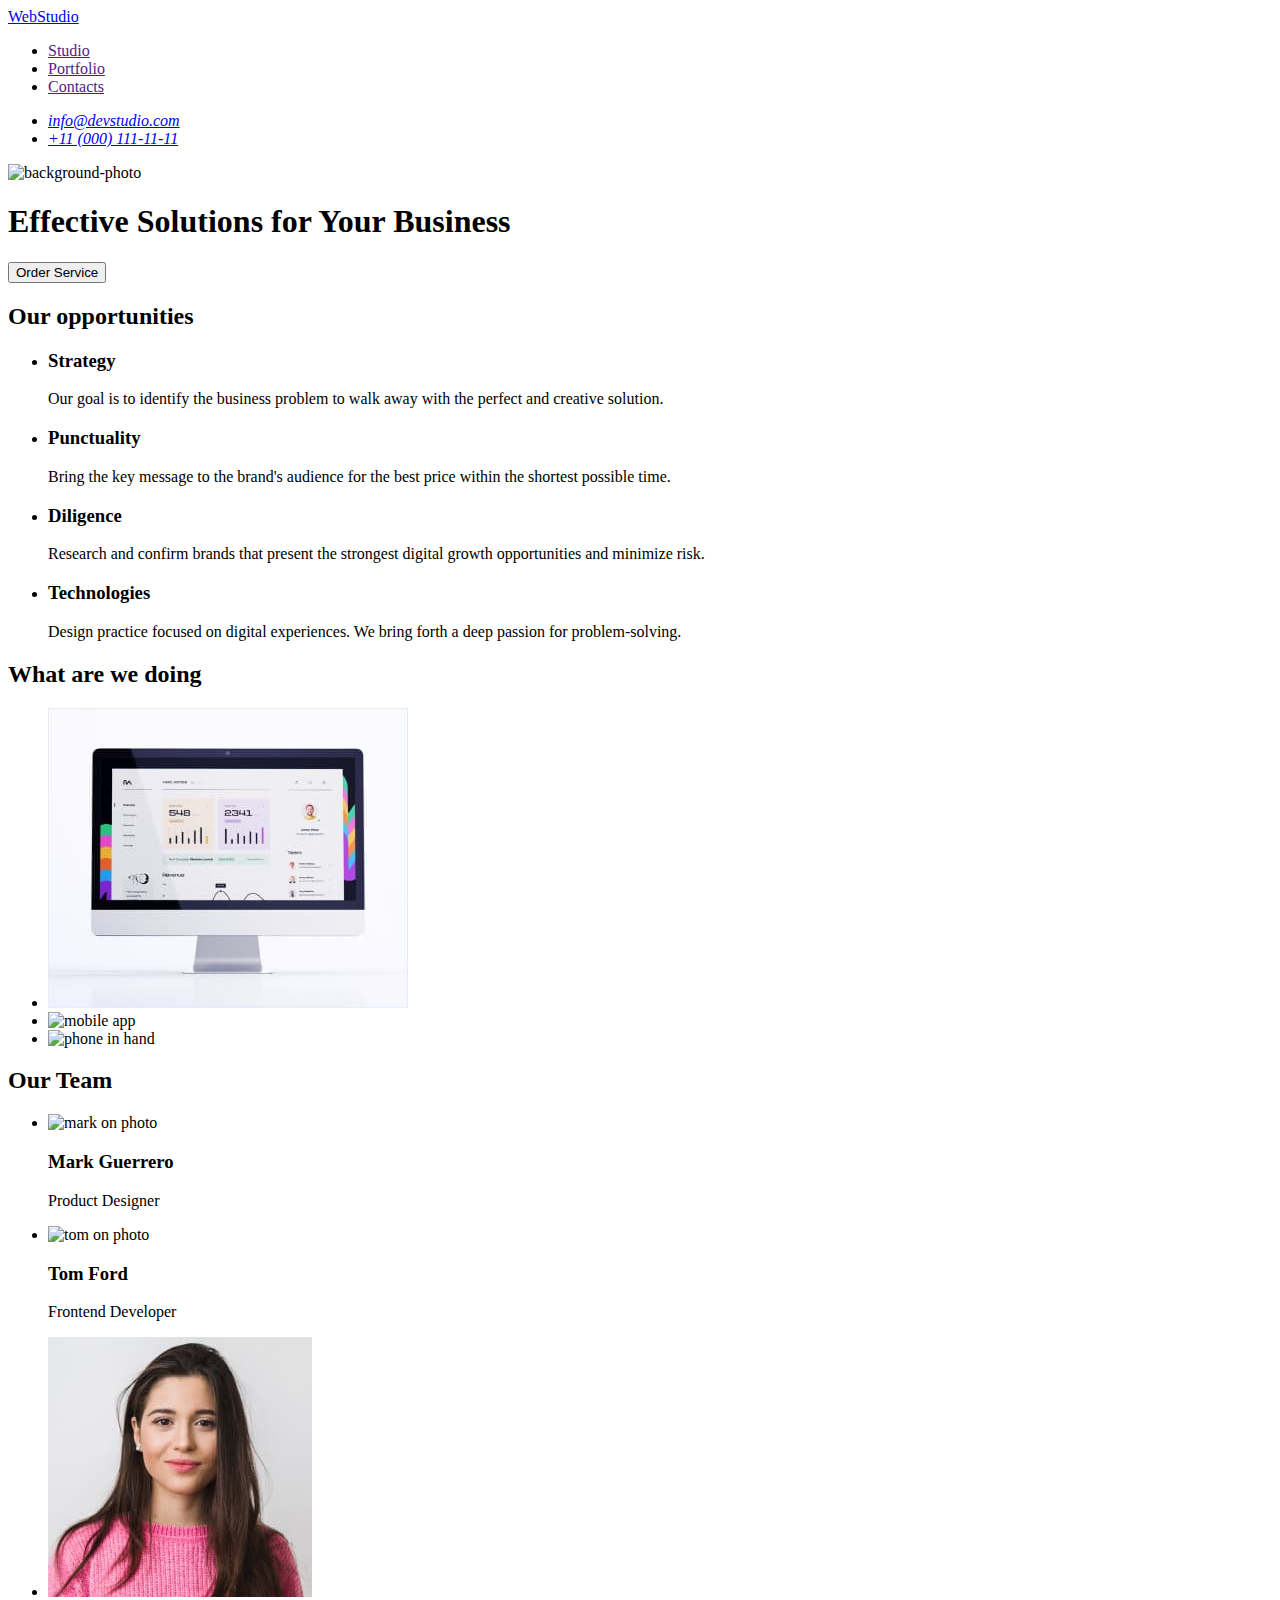
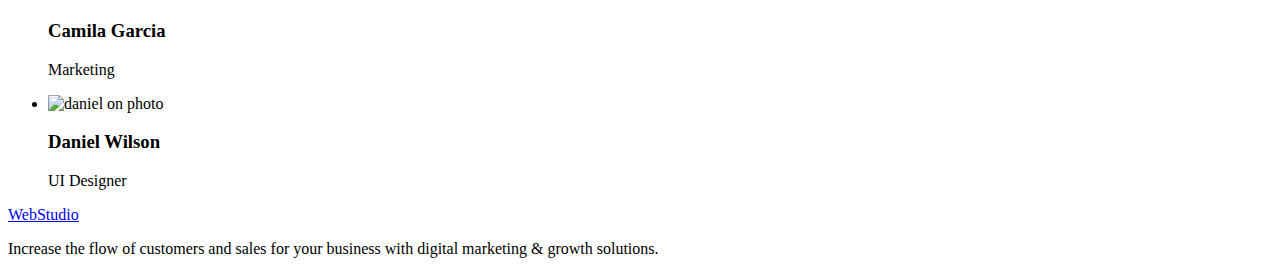
==== index.html @ d05f3d6b "change" ====
<!DOCTYPE html>
<html lang="en">
<head>
    <meta charset="UTF-8">
    <meta http-equiv="X-UA-Compatible" content="IE=edge">
    <meta name="viewport" content="width=device-width, initial-scale=1.0">
    <link rel="preconnect" href="https://fonts.googleapis.com">
    <link rel="preconnect" href="https://fonts.gstatic.com" crossorigin>
    <link href="https://fonts.googleapis.com/css2?family=Raleway:wght@800&family=Roboto:wght@400;500;700;900&display=swap" rel="stylesheet">    
    <link rel="stylesheet" href="./style.css">
    <title>Document</title>
</head>
<body>
    <!--Header-->
<header class="header">
<nav class="page-nav">
<a class="logo" href="./index.html"><span>Web</span>Studio</a>
<ul class="page-list">
    <li class="page-item"> <a class="haeder-link" href="">Studio</a> </li>
    <li class="page-item"> <a class="haeder-link"  href="">Portfolio</a> </li>
    <li class="page-item"> <a class="haeder-link" href="">Contacts</a> </li>
</ul>
</nav>
<address>
    <ul class="contact-list"> 
    <li class="contacts-item">
        <a class="contact-linl" href="mailto:info@devstudio.com">info@devstudio.com
        </a>
    </li>
    <li class="contacts-link">
        <a class="link-tel" href="tel:+110001111111">+11 (000) 111-11-11</a>
    </li>
    </ul>
</address>
   
</header>
<!--Main-->
<main>
    <!--Section 1-->
<section class="hero"> 
    <img  src="./images/background-photo.jpg" alt="background-photo" width="400">
    <h1>Effective Solutions for Your Business
    </h1>
    <button class="button" type="button">Order Service</button>
</section>
<!--Section 2-->
<section> 
<h2> Our opportunities</h2>
<ul>
<li> 
<h3>Strategy</h3> <p>Our goal is to identify the business problem to walk away with the perfect and creative solution.</p> 
</li>
<li> 
<h3>Punctuality</h3> <p>Bring the key message to the brand's audience for the best price within the shortest possible time.
</p>
</li>
<li>
    <h3>Diligence</h3> <p>Research and confirm brands that present the strongest digital growth opportunities and minimize risk.
    </p>
</li>
<li> 
    <h3>Technologies</h3> <p>Design practice focused on digital experiences. We bring forth a deep passion for problem-solving.
    </p>
</li>
 </ul>
</section>
<!--Section 3-->
<section>
<h2>What are we doing</h2>
<ul>
    <li><img src="./images/photo-1.jpg" alt="pc" width="360"></li>
    <li><img src="./images/photo-2.jpg" alt="mobile app" width="360"></li>
    <li><img src="./images/photo-3.jpg" alt="phone in hand" width="360"></li>
</ul>
</section>
<!--Section 4-->
<section>
    <h2>Our Team</h2>
    <ul>
    <li>
        <img src="./images/mark-photo.jpg" alt="mark on photo" width="264">
        <h3>Mark Guerrero</h3> <p>Product Designer</p>
    </li>
    <li> <img src="./images/tom-photo.jpg" alt="tom on photo" width="264">
        <h3>Tom Ford</h3> <p>Frontend Developer</p>
    </li>
    <li> <img src="./images/camila-photo.jpg" alt="camila on photo" width="264">
        <h3>Camila Garcia</h3> <p>Marketing</p>
    </li>
    <li> <img src="./images/danial-photo.jpg" alt="daniel on photo" width="264">
        <h3>Daniel Wilson</h3> <p>UI Designer</p>
    </li>
    </ul>
</section>
</main>
<!--Footer-->
<footer>
<a class="logo" href="./index.html"><span>Web</span>Studio</a>
<p>
 Increase the flow of customers and sales for your business with digital marketing & growth solutions.
</p>
</footer>
</body>
</html>
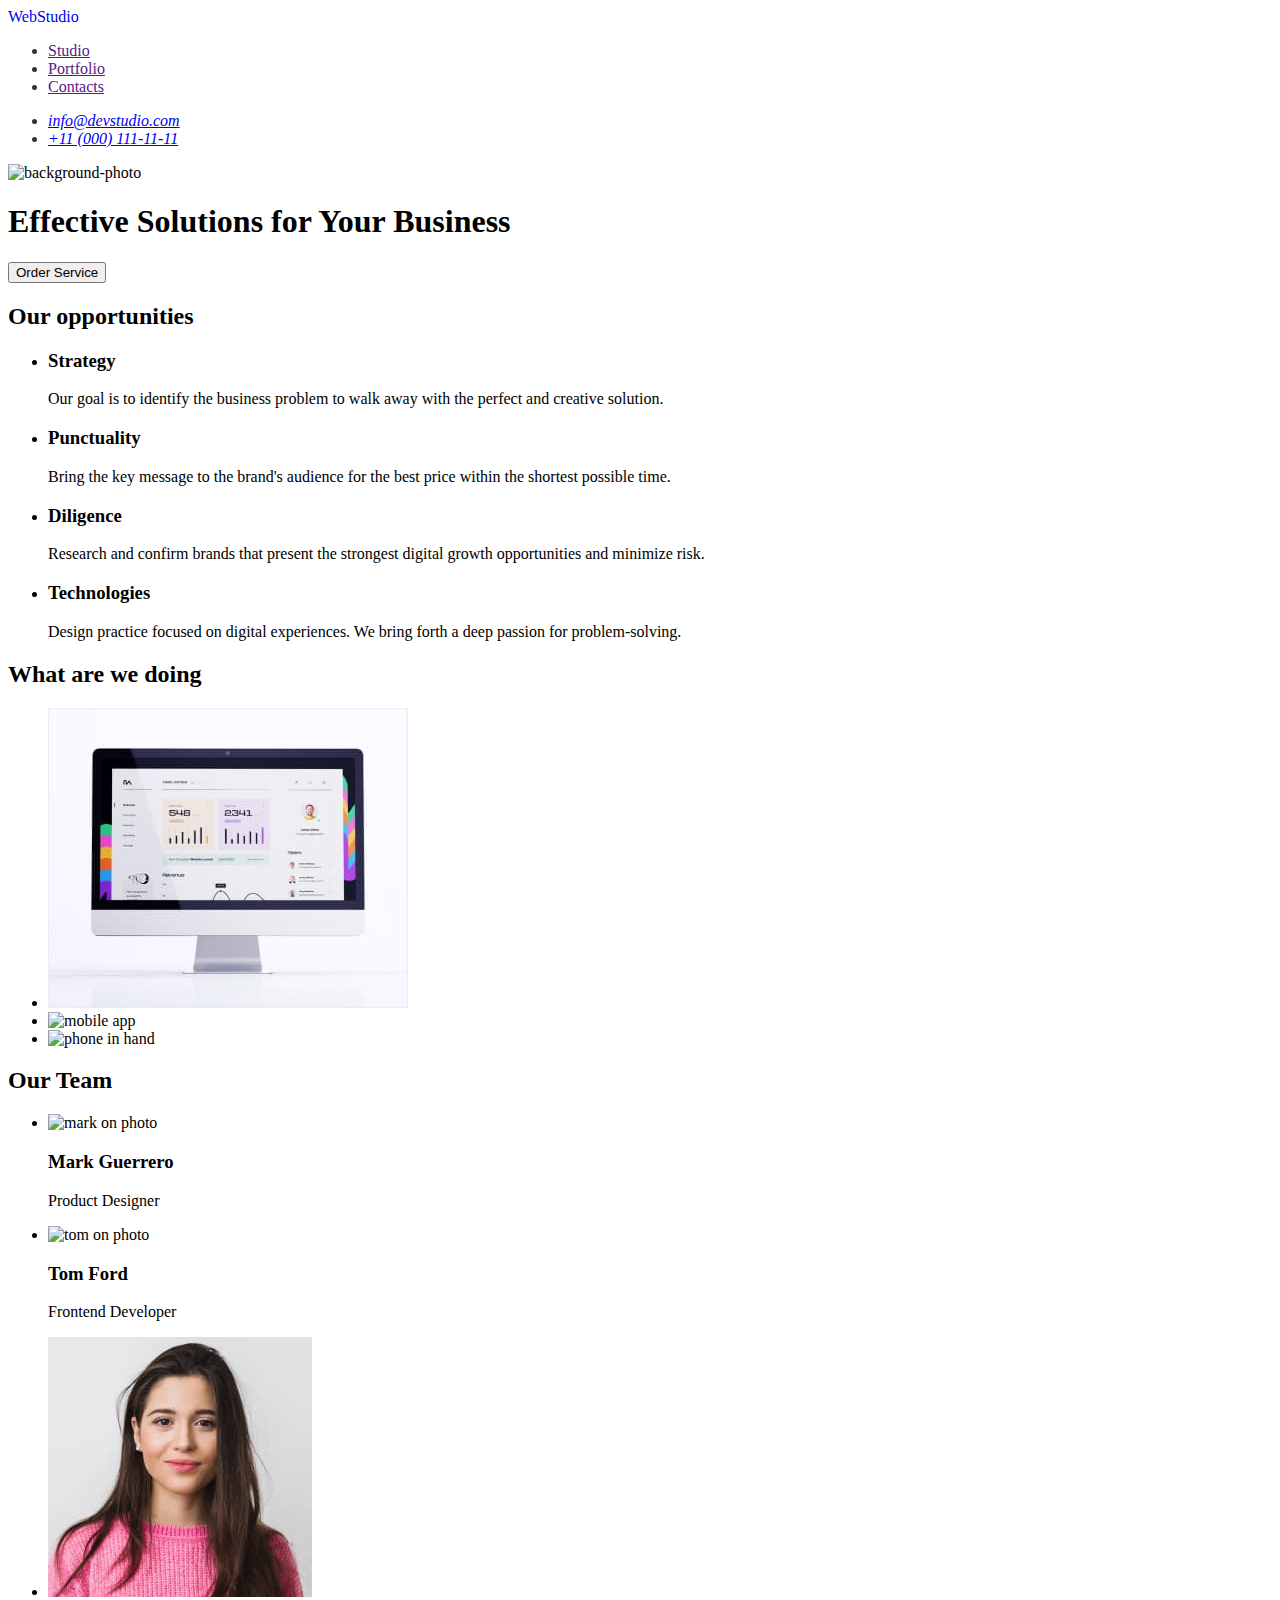
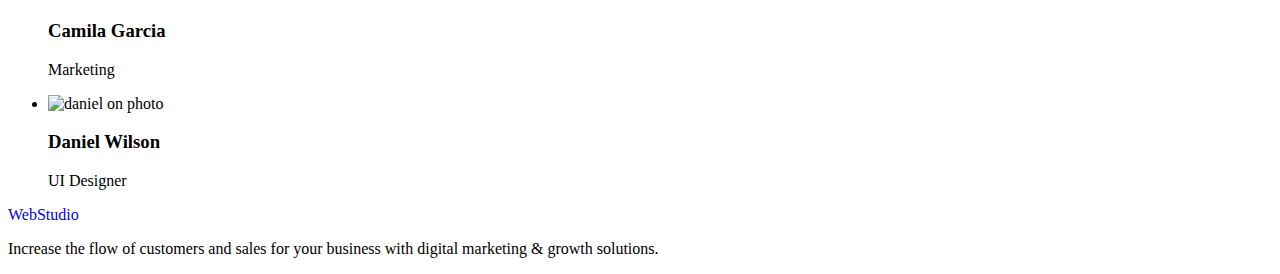
==== commit 7319484d: "change" ====
--- a/index.html
+++ b/index.html
@@ -7,7 +7,7 @@
     <link rel="preconnect" href="https://fonts.googleapis.com">
     <link rel="preconnect" href="https://fonts.gstatic.com" crossorigin>
     <link href="https://fonts.googleapis.com/css2?family=Raleway:wght@800&family=Roboto:wght@400;500;700;900&display=swap" rel="stylesheet">    
-    <link rel="stylesheet" href="./style.css">
+    <link rel="stylesheet" href="./css/style.css">
     <title>Document</title>
 </head>
 <body>
@@ -95,7 +95,7 @@
 </main>
 <!--Footer-->
 <footer>
-<a class="logo" href="./index.html"><span>Web</span>Studio</a>
+    <a class="logo" href="./index.html"><span>Web</span>Studio</a>
 <p>
  Increase the flow of customers and sales for your business with digital marketing & growth solutions.
 </p>
--- a/css/style.css
+++ b/css/style.css
@@ -0,0 +1,15 @@
+body {
+ background-color: #FFFFFF;
+}
+
+.header {
+    color: #2E2F42;
+    text-decoration: none;
+}
+.logo {
+    text-decoration: none;
+}
+
+.page-item {
+    text-decoration: none;
+}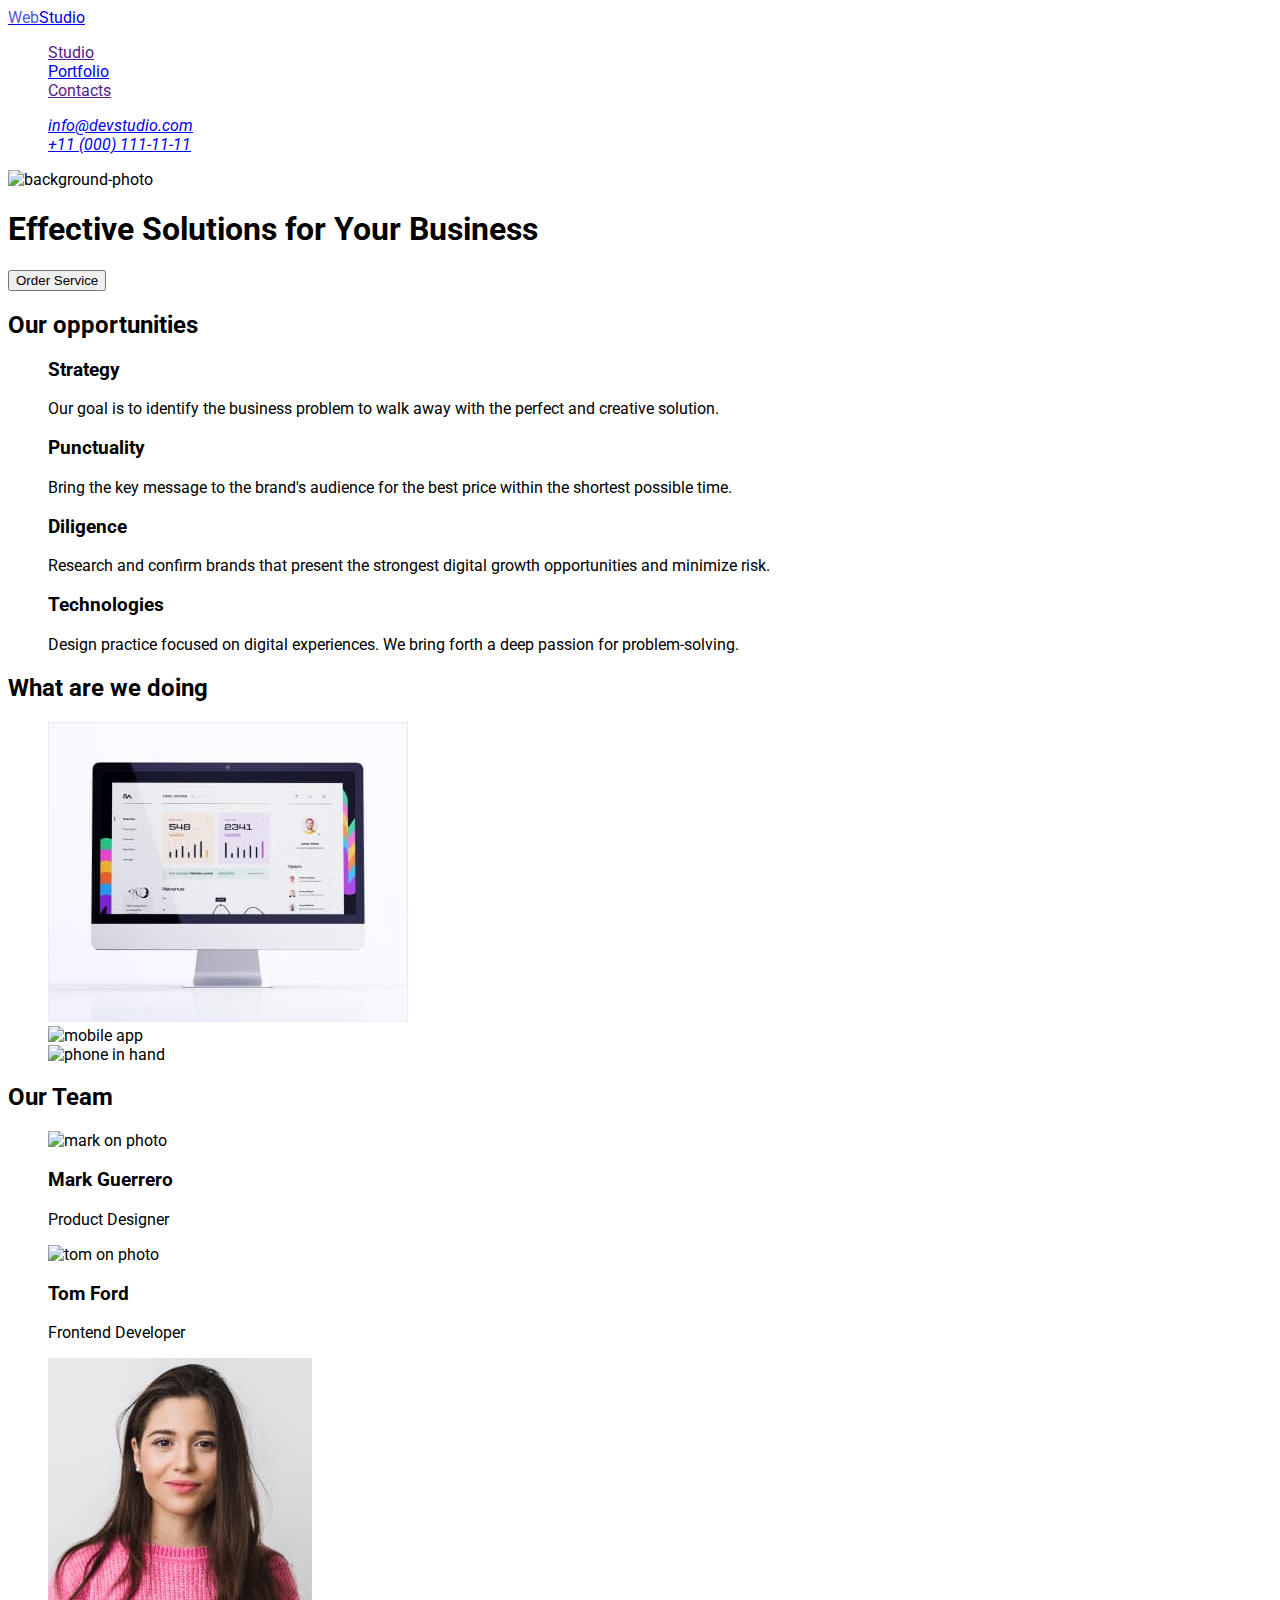
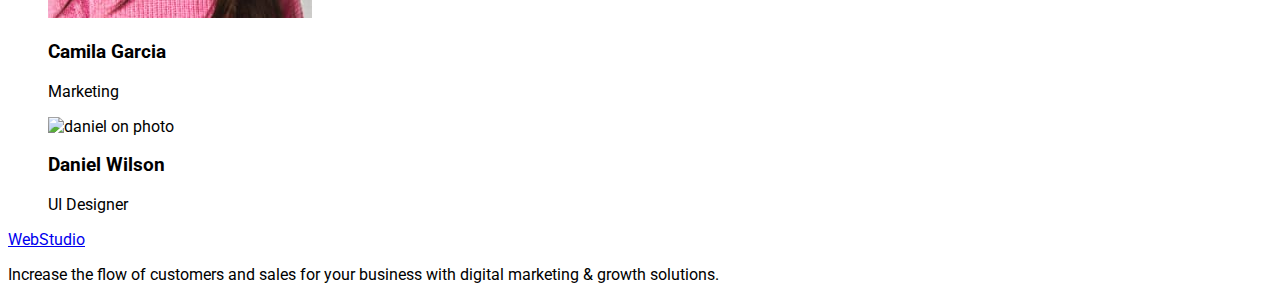
==== commit 0b339a1c: "my change" ====
--- a/index.html
+++ b/index.html
@@ -6,29 +6,29 @@
     <meta name="viewport" content="width=device-width, initial-scale=1.0">
     <link rel="preconnect" href="https://fonts.googleapis.com">
     <link rel="preconnect" href="https://fonts.gstatic.com" crossorigin>
-    <link href="https://fonts.googleapis.com/css2?family=Raleway:wght@800&family=Roboto:wght@400;500;700;900&display=swap" rel="stylesheet">    
+    <link href="https://fonts.googleapis.com/css2?family=Raleway:wght@800&family=Roboto:wght@400;500;700;900&display=swap" rel="stylesheet">  
     <link rel="stylesheet" href="./css/style.css">
     <title>Document</title>
 </head>
 <body>
     <!--Header-->
 <header class="header">
-<nav class="page-nav">
-<a class="logo" href="./index.html"><span>Web</span>Studio</a>
-<ul class="page-list">
-    <li class="page-item"> <a class="haeder-link" href="">Studio</a> </li>
-    <li class="page-item"> <a class="haeder-link"  href="">Portfolio</a> </li>
-    <li class="page-item"> <a class="haeder-link" href="">Contacts</a> </li>
+<nav class="header-nav">
+<a class="logo" href="./index.html"><span class="site-logo">Web</span>Studio</a>
+<ul class="header-list">
+    <li class="site-nav"> <a class="link-nav" href="">Studio</a> </li>
+    <li class="site-nav"> <a class="link-nav"  href="./portfolio.html">Portfolio</a> </li>
+    <li class="site-nav"> <a class="link-nav" href="">Contacts</a> </li>
 </ul>
 </nav>
-<address>
-    <ul class="contact-list"> 
-    <li class="contacts-item">
-        <a class="contact-linl" href="mailto:info@devstudio.com">info@devstudio.com
+<address class="adress-link">
+    <ul class="adress-list"> 
+    <li class="adress-item">
+        <a class="mail-link" href="mailto:info@devstudio.com">info@devstudio.com
         </a>
     </li>
-    <li class="contacts-link">
-        <a class="link-tel" href="tel:+110001111111">+11 (000) 111-11-11</a>
+    <li class="adress-item">
+        <a class="tel-link" href="tel:+110001111111">+11 (000) 111-11-11</a>
     </li>
     </ul>
 </address>
@@ -95,7 +95,7 @@
 </main>
 <!--Footer-->
 <footer>
-    <a class="logo" href="./index.html"><span>Web</span>Studio</a>
+    <a class="" href="./index.html"><span>Web</span>Studio</a>
 <p>
  Increase the flow of customers and sales for your business with digital marketing & growth solutions.
 </p>
--- a/css/style.css
+++ b/css/style.css
@@ -1,15 +1,45 @@
-body {
- background-color: #FFFFFF;
+:root {
+  --primary-font: 'Roboto', sans-serif;
+  --secondary-font: 'Raleway', sans-serif;
+  
+
+  
 }
 
-.header {
-    color: #2E2F42;
-    text-decoration: none;
+body {
+    background-color: #FFFFFF;
+    font-family: 'Roboto', sans-serif;
 }
+ul {
+    list-style: none;
+}
+--------------/*Logo*/-----------------
+
 .logo {
-    text-decoration: none;
+    font-family: var(--secondary-font);
+    font-style: normal;
+   font-weight: 800;
+   font-size: 18px;
+   line-height: 1.33;
+   color:  #2E2F42;
+
+}
+.site-logo {
+    color: #4D5AE5;;
 }
 
-.page-item {
-    text-decoration: none;
-}+--------------/*Link nav*/--------------
+.link-nav {
+font-family: 'Roboto';
+font-style: normal;
+font-weight: 500;
+font-size: 16px;
+color: #2E2F42;
+}
+
+
+--------------/*Hero*/--------------
+
+--------------/*Main*/--------------
+
+--------------/*Footer*/--------------
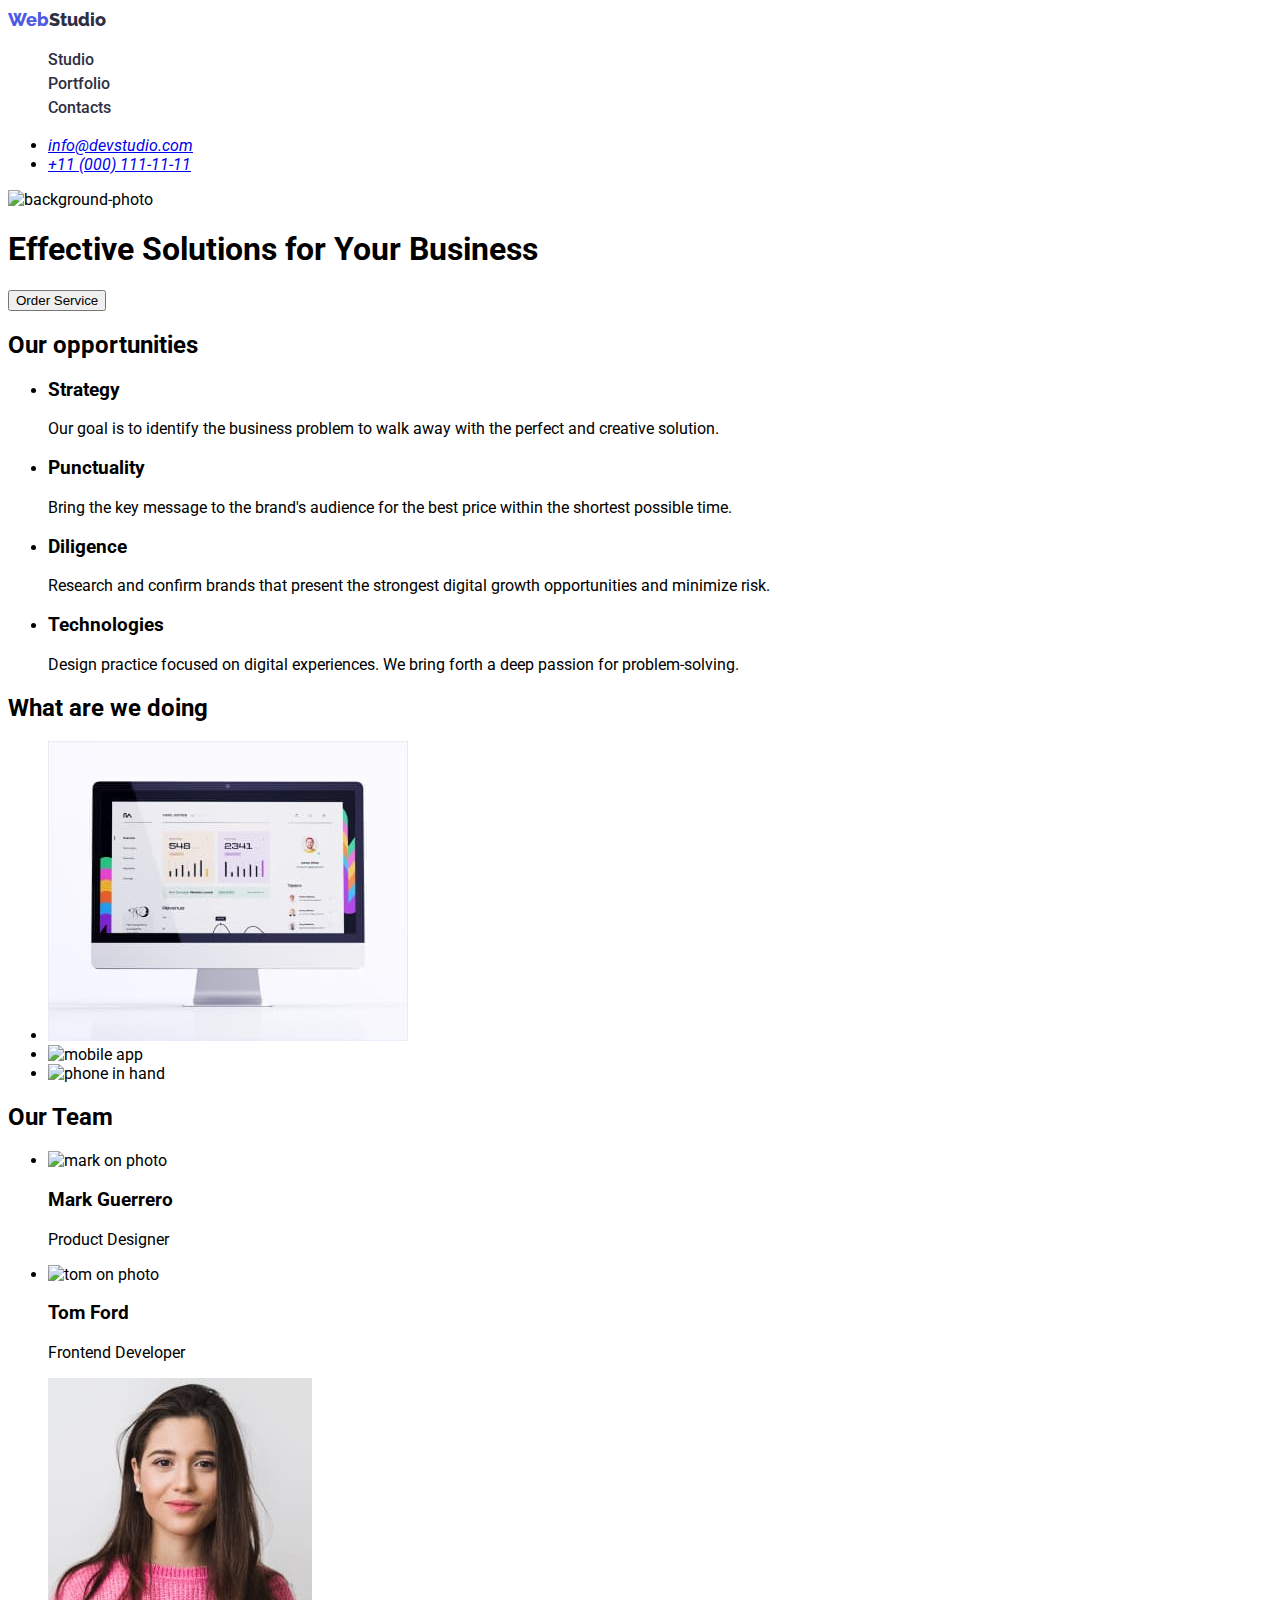
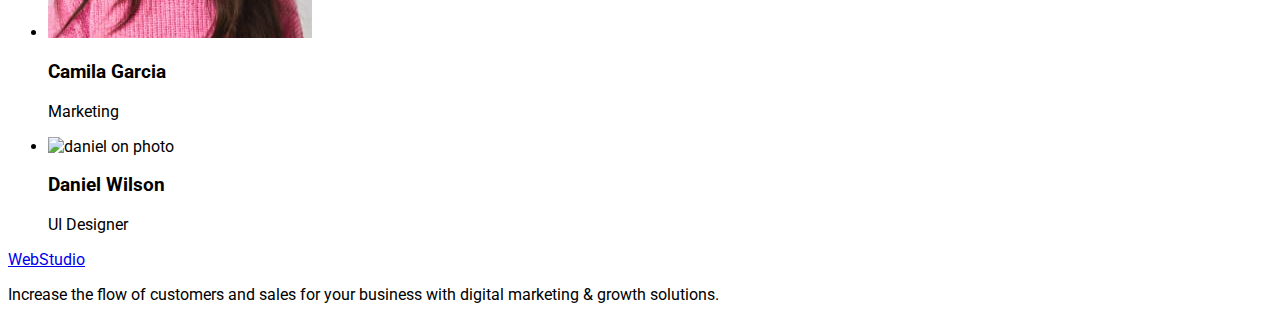
==== commit 512bad31: "change" ====
--- a/index.html
+++ b/index.html
@@ -15,10 +15,10 @@
 <header class="header">
 <nav class="header-nav">
 <a class="logo" href="./index.html"><span class="site-logo">Web</span>Studio</a>
-<ul class="header-list">
-    <li class="site-nav"> <a class="link-nav" href="">Studio</a> </li>
-    <li class="site-nav"> <a class="link-nav"  href="./portfolio.html">Portfolio</a> </li>
-    <li class="site-nav"> <a class="link-nav" href="">Contacts</a> </li>
+<ul class="header-list list">
+    <li class="nav-site"> <a class="nav-link" href="">Studio</a> </li>
+    <li class="nav-site"> <a class="nav-link"  href="./portfolio.html">Portfolio</a> </li>
+    <li class="nav-site"> <a class="nav-link" href="">Contacts</a> </li>
 </ul>
 </nav>
 <address class="adress-link">
--- a/css/style.css
+++ b/css/style.css
@@ -2,44 +2,46 @@
   --primary-font: 'Roboto', sans-serif;
   --secondary-font: 'Raleway', sans-serif;
   
+}
 
-  
+.list {
+    list-style: none;
 }
+
 
 body {
     background-color: #FFFFFF;
     font-family: 'Roboto', sans-serif;
 }
-ul {
-    list-style: none;
-}
---------------/*Logo*/-----------------
 
+
+
+/*HEADER*/
 .logo {
     font-family: var(--secondary-font);
+    color: #2E2F42;
     font-style: normal;
-   font-weight: 800;
-   font-size: 18px;
-   line-height: 1.33;
-   color:  #2E2F42;
+    font-weight: 800;
+    font-size: 18px;
+    line-height: 1.33;
+    text-decoration:none;
+}
+.site-logo {
+    color: #4D5AE5;
+    
+}
+
+.nav-link {
+font-weight: 500;
+font-size: 16px;
+line-height: 1.5;
+color: #2E2F42;
+text-decoration: none;
 
 }
-.site-logo {
-    color: #4D5AE5;;
+
+.nav-link:hover
+.nav-link:focus {
+    color: #404BBF;
 }
 
---------------/*Link nav*/--------------
-.link-nav {
-font-family: 'Roboto';
-font-style: normal;
-font-weight: 500;
-font-size: 16px;
-color: #2E2F42;
-}
-
-
---------------/*Hero*/--------------
-
---------------/*Main*/--------------
-
---------------/*Footer*/--------------
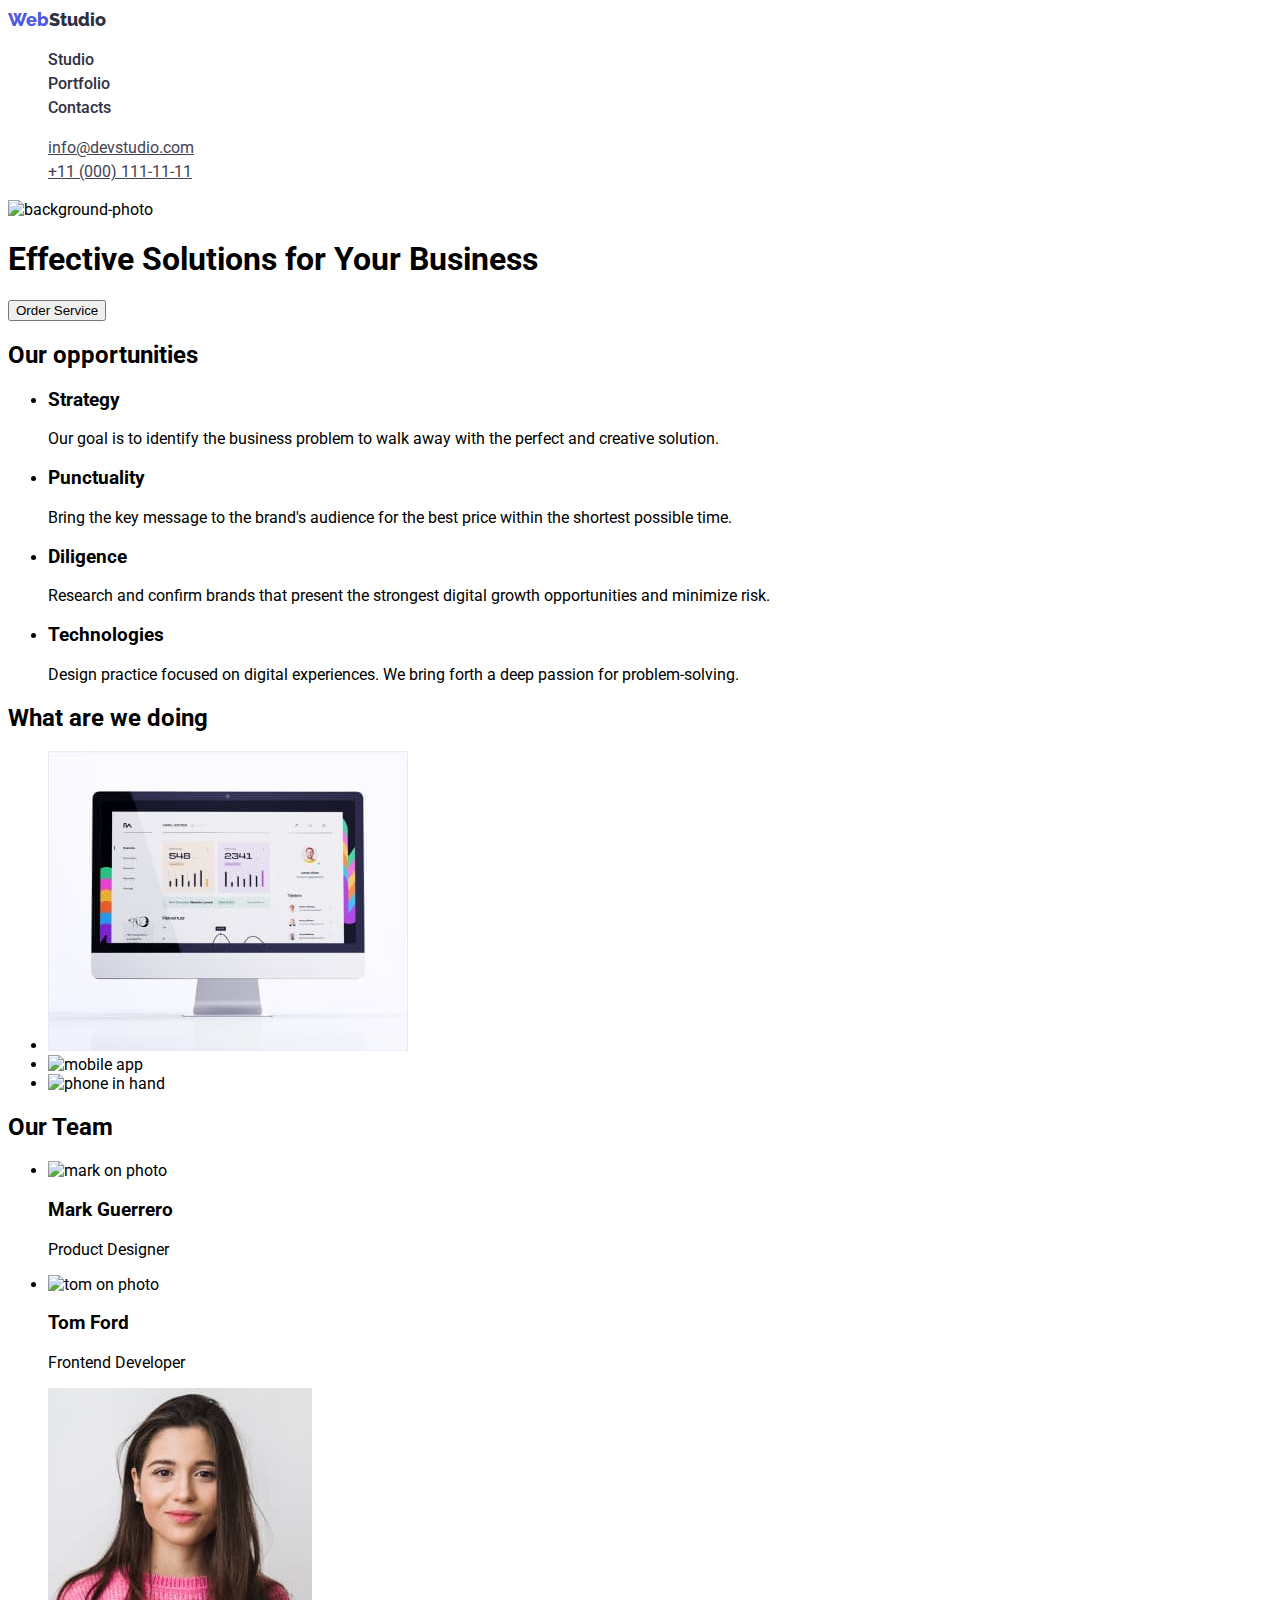
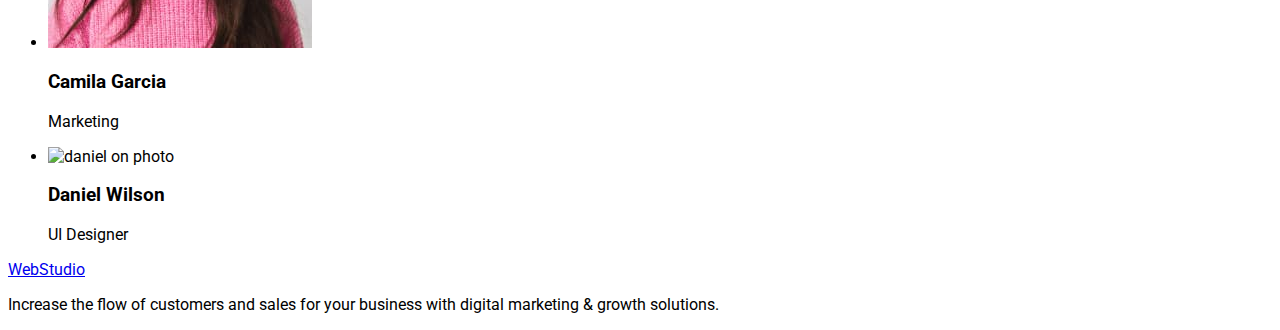
==== commit 8f062c5b: "change" ====
--- a/index.html
+++ b/index.html
@@ -22,7 +22,7 @@
 </ul>
 </nav>
 <address class="adress-link">
-    <ul class="adress-list"> 
+    <ul class="adress-list list"> 
     <li class="adress-item">
         <a class="mail-link" href="mailto:info@devstudio.com">info@devstudio.com
         </a>
--- a/css/style.css
+++ b/css/style.css
@@ -42,6 +42,29 @@
 
 .nav-link:hover
 .nav-link:focus {
-    color: #404BBF;
+ color: tomato;
 }
 
+.mail-link {
+font-family: 'Roboto';
+font-style: normal;
+font-weight: 400;
+font-size: 16px;
+line-height: 1.5;
+color: #434455;
+}
+.tel-link {
+    font-family: 'Roboto';
+    font-style: normal;
+    font-weight: 400;
+    font-size: 16px;
+    line-height: 1.5;
+    color: #434455;
+}
+
+.mail-link:hover,
+.mail-link:focus,
+.tel-link:hover,
+.tel-link:focus, {
+    color: #404BBF;
+}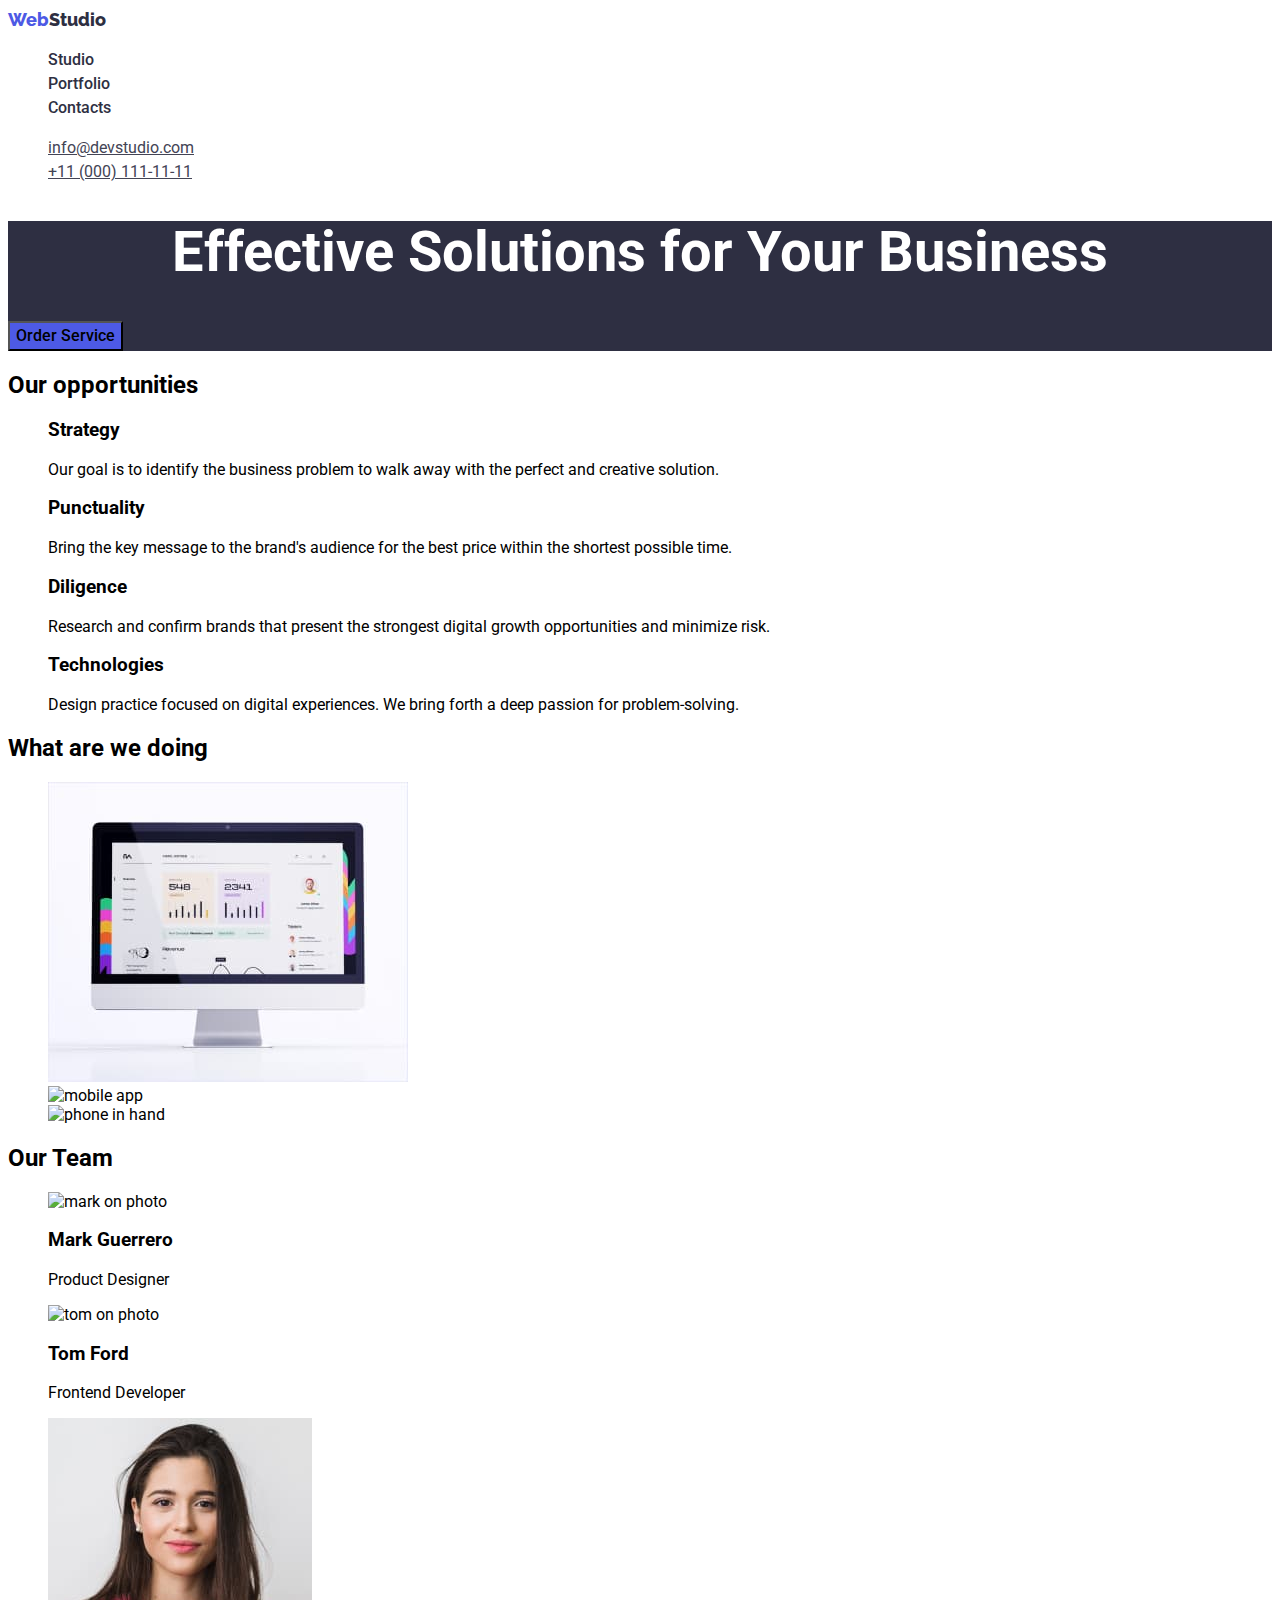
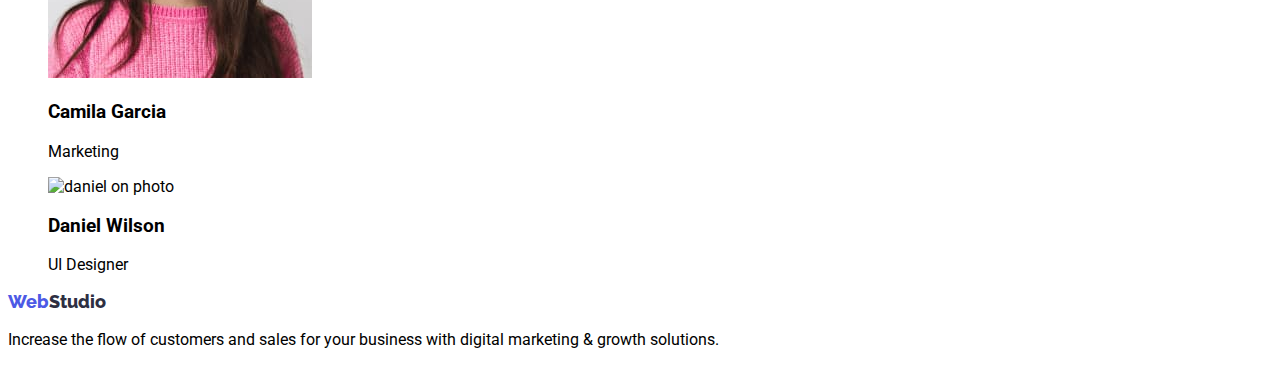
==== commit bbcb35e0: "change" ====
--- a/index.html
+++ b/index.html
@@ -38,15 +38,14 @@
 <main>
     <!--Section 1-->
 <section class="hero"> 
-    <img  src="./images/background-photo.jpg" alt="background-photo" width="400">
-    <h1>Effective Solutions for Your Business
+     <h1 class="hero-text">Effective Solutions for Your Business
     </h1>
-    <button class="button" type="button">Order Service</button>
+    <button class="button-hero" type="button">Order Service</button>
 </section>
 <!--Section 2-->
 <section> 
-<h2> Our opportunities</h2>
-<ul>
+<h2 class=""> Our opportunities</h2>
+<ul class="main-list list">
 <li> 
 <h3>Strategy</h3> <p>Our goal is to identify the business problem to walk away with the perfect and creative solution.</p> 
 </li>
@@ -67,7 +66,7 @@
 <!--Section 3-->
 <section>
 <h2>What are we doing</h2>
-<ul>
+<ul class="main-list list">
     <li><img src="./images/photo-1.jpg" alt="pc" width="360"></li>
     <li><img src="./images/photo-2.jpg" alt="mobile app" width="360"></li>
     <li><img src="./images/photo-3.jpg" alt="phone in hand" width="360"></li>
@@ -76,7 +75,7 @@
 <!--Section 4-->
 <section>
     <h2>Our Team</h2>
-    <ul>
+    <ul class="main-list list">
     <li>
         <img src="./images/mark-photo.jpg" alt="mark on photo" width="264">
         <h3>Mark Guerrero</h3> <p>Product Designer</p>
@@ -95,7 +94,7 @@
 </main>
 <!--Footer-->
 <footer>
-    <a class="" href="./index.html"><span>Web</span>Studio</a>
+    <a class="logo" href="./index.html"><span class="site-logo">Web</span>Studio</a>
 <p>
  Increase the flow of customers and sales for your business with digital marketing & growth solutions.
 </p>
--- a/css/style.css
+++ b/css/style.css
@@ -1,7 +1,6 @@
 :root {
-  --primary-font: 'Roboto', sans-serif;
-  --secondary-font: 'Raleway', sans-serif;
-  
+  --primary-font: 'Raleway', sans-serif;
+  --text-hover-focus-color: #404BBF;
 }
 
 .list {
@@ -14,11 +13,11 @@
     font-family: 'Roboto', sans-serif;
 }
 
+/*--------Logo--------*/
 
 
-/*HEADER*/
 .logo {
-    font-family: var(--secondary-font);
+    font-family: var(--primary-font);
     color: #2E2F42;
     font-style: normal;
     font-weight: 800;
@@ -31,6 +30,8 @@
     
 }
 
+/*--------NAV--------*/
+
 .nav-link {
 font-weight: 500;
 font-size: 16px;
@@ -40,10 +41,19 @@
 
 }
 
-.nav-link:hover
-.nav-link:focus {
- color: tomato;
+/*-----HOVER-FOCUS------*/
+
+.nav-link:hover,
+.nav-link:focus,
+.mail-link:hover,
+.mail-link:focus,
+.tel-link:hover,
+.tel-link:focus,
+.button-hero:hover,
+.button-hero:focus {
+ color: var(--text-hover-focus-color);
 }
+/*---------Contact--------*/
 
 .mail-link {
 font-family: 'Roboto';
@@ -54,7 +64,6 @@
 color: #434455;
 }
 .tel-link {
-    font-family: 'Roboto';
     font-style: normal;
     font-weight: 400;
     font-size: 16px;
@@ -62,9 +71,32 @@
     color: #434455;
 }
 
-.mail-link:hover,
-.mail-link:focus,
-.tel-link:hover,
-.tel-link:focus, {
-    color: #404BBF;
-}+/*-----Hero-----*/
+
+.hero {
+ background-color: #2E2F42;
+}
+
+.hero-text {
+
+font-style: normal;
+font-weight: 700;
+font-size: 56px;
+line-height:1.11;
+color: #FFFFFF;
+text-align: center;
+}
+
+.button-hero {
+font-family: 'Roboto';
+background-color: #4D5AE5;
+font-style: normal;
+font-weight: 500;
+font-size: 16px;
+line-height: 1.5;
+cursor: pointer;
+}
+
+ 
+
+
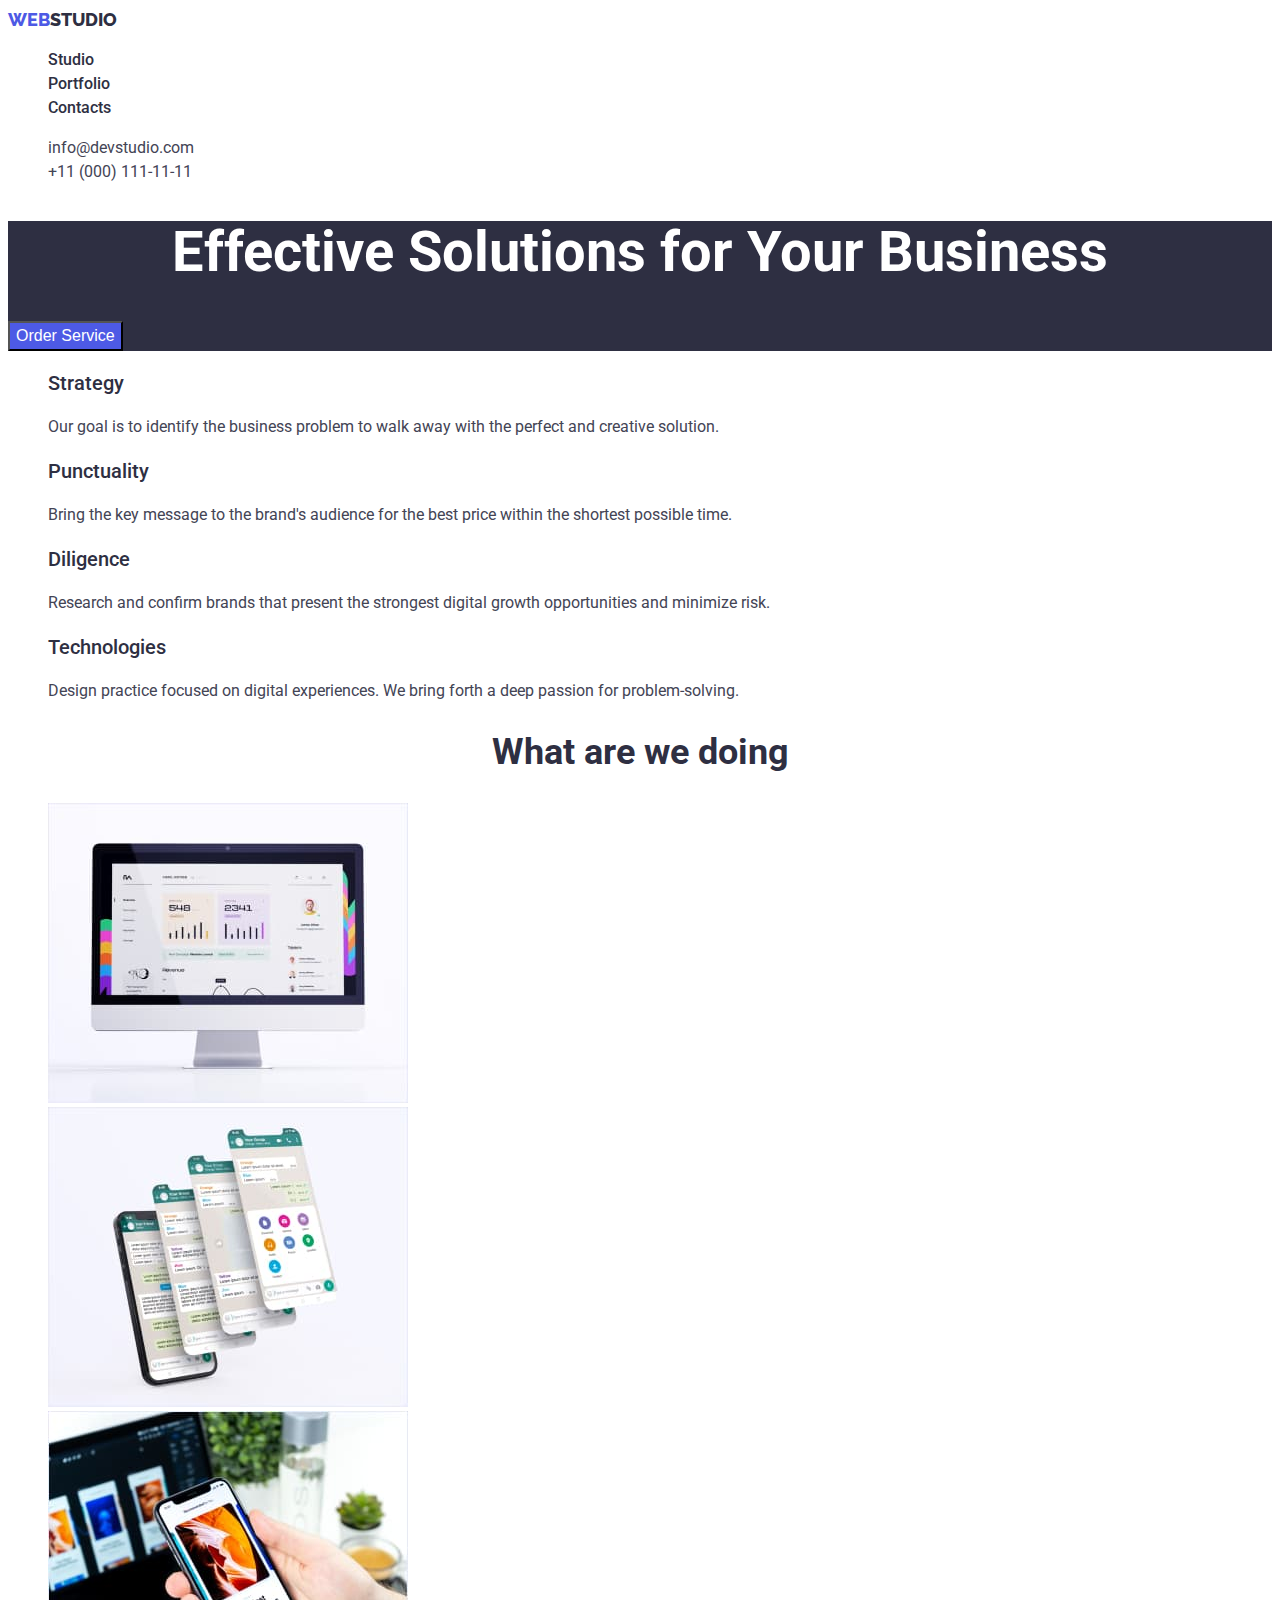
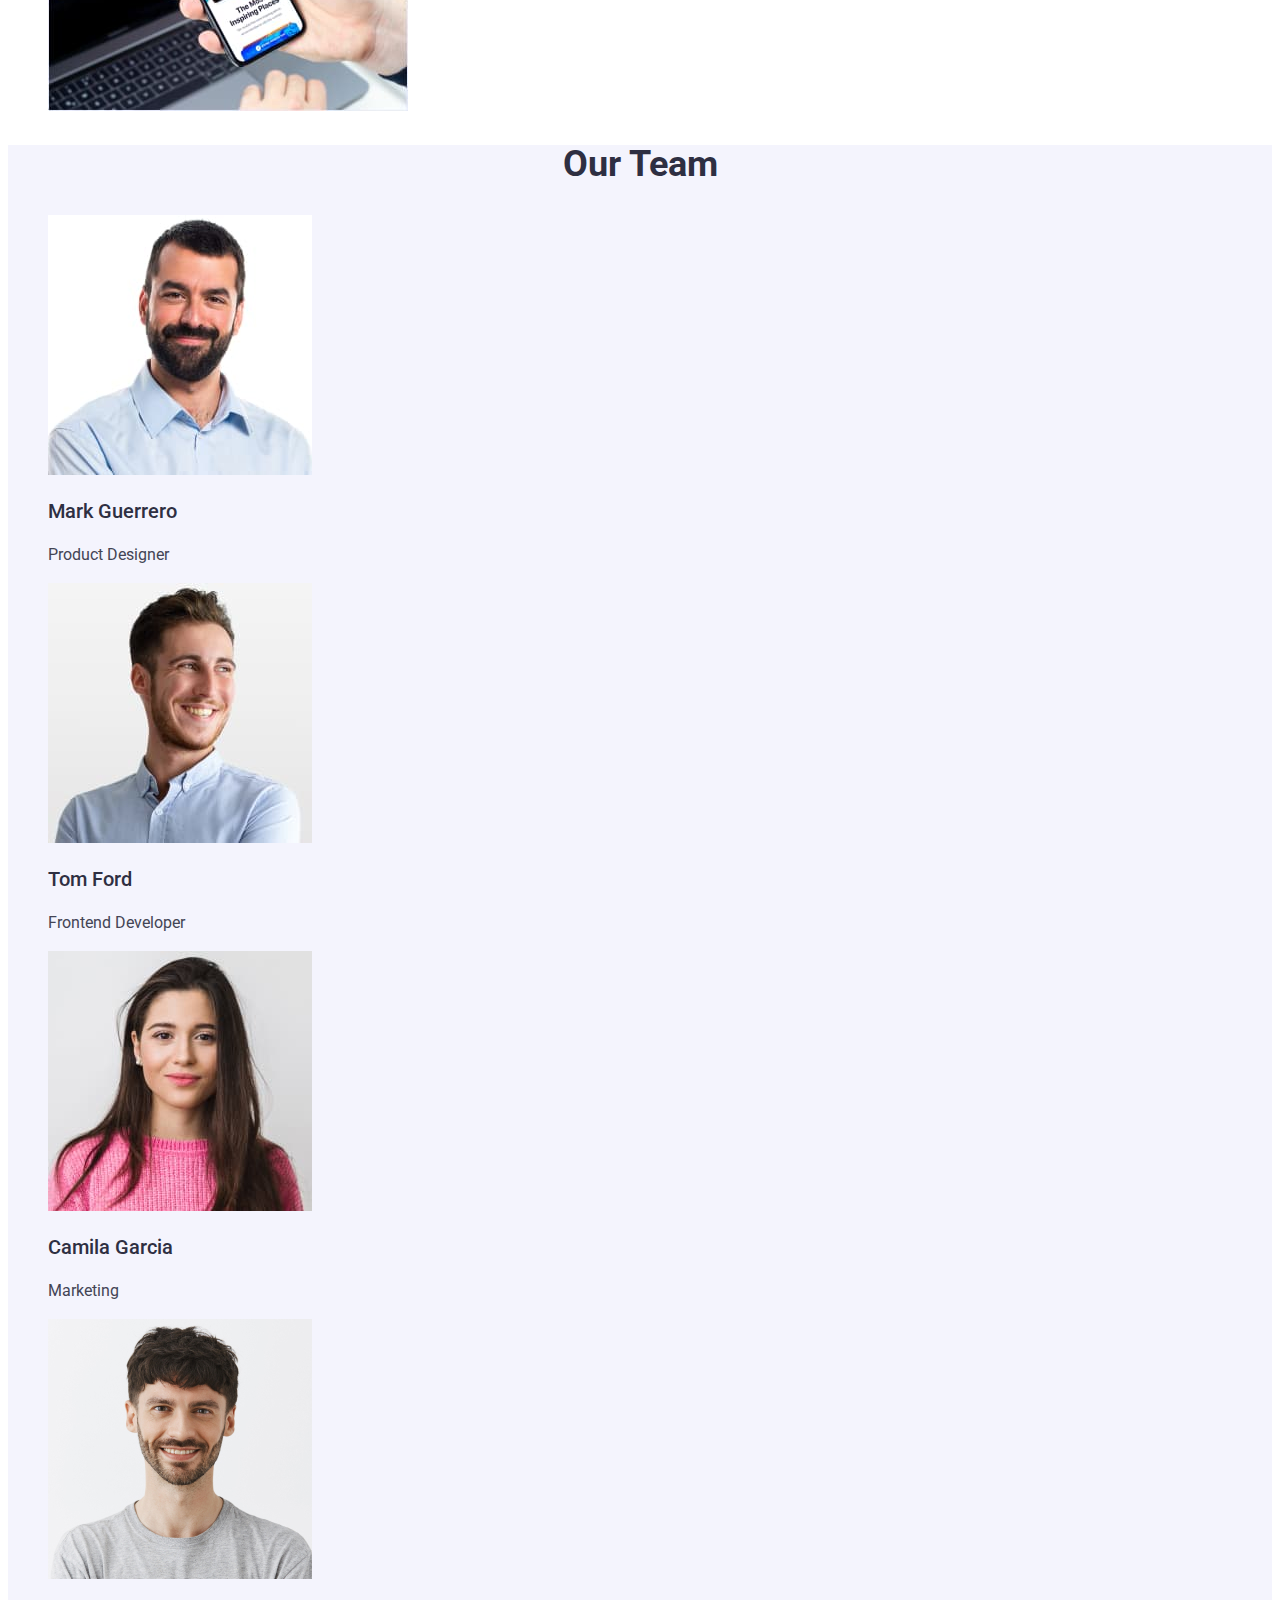
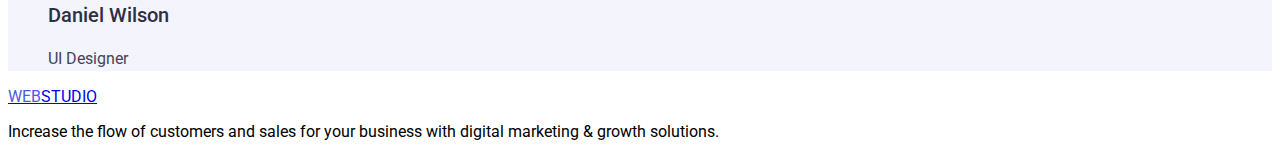
==== commit 67c393e2: "change" ====
--- a/index.html
+++ b/index.html
@@ -14,7 +14,7 @@
     <!--Header-->
 <header class="header">
 <nav class="header-nav">
-<a class="logo" href="./index.html"><span class="site-logo">Web</span>Studio</a>
+<a class="logo" href="./index.html"><span class="site-logo">WEB</span>STUDIO</a>
 <ul class="header-list list">
     <li class="nav-site"> <a class="nav-link" href="">Studio</a> </li>
     <li class="nav-site"> <a class="nav-link"  href="./portfolio.html">Portfolio</a> </li>
@@ -32,7 +32,6 @@
     </li>
     </ul>
 </address>
-   
 </header>
 <!--Main-->
 <main>
@@ -44,58 +43,58 @@
 </section>
 <!--Section 2-->
 <section> 
-<h2 class=""> Our opportunities</h2>
+<h2 hidden> Our opportunities</h2>
 <ul class="main-list list">
-<li> 
-<h3>Strategy</h3> <p>Our goal is to identify the business problem to walk away with the perfect and creative solution.</p> 
+<li class="main-item"> 
+<h3 class="main-title">Strategy</h3> <p class="main-text">Our goal is to identify the business problem to walk away with the perfect and creative solution.</p> 
 </li>
-<li> 
-<h3>Punctuality</h3> <p>Bring the key message to the brand's audience for the best price within the shortest possible time.
+<li class="main-item"> 
+<h3 class="main-title">Punctuality</h3> <p class="main-text">Bring the key message to the brand's audience for the best price within the shortest possible time.
 </p>
 </li>
-<li>
-    <h3>Diligence</h3> <p>Research and confirm brands that present the strongest digital growth opportunities and minimize risk.
+<li class="main-item">
+    <h3 class="main-title">Diligence</h3> <p class="main-text">Research and confirm brands that present the strongest digital growth opportunities and minimize risk.
     </p>
 </li>
-<li> 
-    <h3>Technologies</h3> <p>Design practice focused on digital experiences. We bring forth a deep passion for problem-solving.
+<li class="main-item"> 
+    <h3 class="main-title">Technologies</h3> <p class="main-text">Design practice focused on digital experiences. We bring forth a deep passion for problem-solving.
     </p>
 </li>
  </ul>
 </section>
 <!--Section 3-->
 <section>
-<h2>What are we doing</h2>
-<ul class="main-list list">
-    <li><img src="./images/photo-1.jpg" alt="pc" width="360"></li>
-    <li><img src="./images/photo-2.jpg" alt="mobile app" width="360"></li>
-    <li><img src="./images/photo-3.jpg" alt="phone in hand" width="360"></li>
+<h2 class="photos-title">What are we doing</h2>
+<ul class="photos-list list">
+    <li class="photos-item"><img src="./images/photo-1.jpg" alt="pc" width="360"></li>
+    <li><img src="./images/photo-2 — .jpg" alt="mobile app" width="360"></li>
+    <li><img src="./images/photo-3 — .jpg" alt="phone in hand" width="360"></li>
 </ul>
 </section>
 <!--Section 4-->
-<section>
-    <h2>Our Team</h2>
-    <ul class="main-list list">
-    <li>
-        <img src="./images/mark-photo.jpg" alt="mark on photo" width="264">
-        <h3>Mark Guerrero</h3> <p>Product Designer</p>
+<section class="main-team">
+    <h2 class="team">Our Team</h2>
+    <ul class="team-list list">
+    <li class="team-item">
+        <img src="./images/mark-photo — .jpg" alt="mark on photo" width="264">
+        <h3 class="team-title">Mark Guerrero</h3> <p class="team-text">Product Designer</p>
     </li>
-    <li> <img src="./images/tom-photo.jpg" alt="tom on photo" width="264">
-        <h3>Tom Ford</h3> <p>Frontend Developer</p>
+    <li class="team-item"> <img src="./images/tom-photo — .jpg" alt="tom on photo" width="264">
+        <h3 class="team-title">Tom Ford</h3> <p class="team-text">Frontend Developer</p>
     </li>
-    <li> <img src="./images/camila-photo.jpg" alt="camila on photo" width="264">
-        <h3>Camila Garcia</h3> <p>Marketing</p>
+    <li class="team-item"> <img src="./images/camila-photo.jpg" alt="camila on photo" width="264">
+        <h3 class="team-title">Camila Garcia</h3> <p class="team-text">Marketing</p>
     </li>
-    <li> <img src="./images/danial-photo.jpg" alt="daniel on photo" width="264">
-        <h3>Daniel Wilson</h3> <p>UI Designer</p>
+    <li class="team-item"> <img src="./images/danial-photo — .jpg" alt="daniel on photo" width="264">
+        <h3 class="team-title">Daniel Wilson</h3> <p class="team-text">UI Designer</p>
     </li>
     </ul>
 </section>
 </main>
 <!--Footer-->
-<footer>
-    <a class="logo" href="./index.html"><span class="site-logo">Web</span>Studio</a>
-<p>
+<footer class="footer">
+    <a class="logo-footer" href="./index.html"><span class="site-logo">WEB</span>STUDIO</a>
+<p class="footer-text">
  Increase the flow of customers and sales for your business with digital marketing & growth solutions.
 </p>
 </footer>
--- a/css/style.css
+++ b/css/style.css
@@ -1,12 +1,13 @@
 :root {
   --primary-font: 'Raleway', sans-serif;
   --text-hover-focus-color: #404BBF;
+  --primary-text-color: #2E2F42;
+  --secondari-text-color: #434455;
 }
 
 .list {
     list-style: none;
 }
-
 
 body {
     background-color: #FFFFFF;
@@ -19,7 +20,6 @@
 .logo {
     font-family: var(--primary-font);
     color: #2E2F42;
-    font-style: normal;
     font-weight: 800;
     font-size: 18px;
     line-height: 1.33;
@@ -55,31 +55,24 @@
 }
 /*---------Contact--------*/
 
-.mail-link {
-font-family: 'Roboto';
+.mail-link,
+.tel-link {
 font-style: normal;
 font-weight: 400;
 font-size: 16px;
 line-height: 1.5;
-color: #434455;
-}
-.tel-link {
-    font-style: normal;
-    font-weight: 400;
-    font-size: 16px;
-    line-height: 1.5;
-    color: #434455;
+text-decoration: none;
+color: var(--secondari-text-color);
 }
 
 /*-----Hero-----*/
 
 .hero {
- background-color: #2E2F42;
+ background-color: var(--primary-text-color)
 }
 
 .hero-text {
 
-font-style: normal;
 font-weight: 700;
 font-size: 56px;
 line-height:1.11;
@@ -88,15 +81,94 @@
 }
 
 .button-hero {
-font-family: 'Roboto';
 background-color: #4D5AE5;
-font-style: normal;
 font-weight: 500;
 font-size: 16px;
 line-height: 1.5;
 cursor: pointer;
+color: #FFFFFF;
+letter-spacing: 0.04;
 }
 
+/*-----Main-----*/
+
+.main-title {
+font-weight: 500;
+font-size: 20px;
+line-height: 1.2;
+color: var(--primary-text-color)
+}
  
+.main-text {
+font-weight: 400;
+font-size: 16px;
+line-height: 1.5;
+color: var(--secondari-text-color);
+}
 
+/*-----Main-photos-list-----*/
+.photos-title {
+ font-weight: 700;
+  font-size: 36px;
+  line-height: 1.11;
+  text-align: center;
+  color: var(--primary-text-color)
+}
 
+/*-----Main-team-----*/
+
+.main-team {
+    background-color: #F4F4FD;
+}
+.team {
+font-weight: 700;
+font-size: 36px;
+line-height: 1.11;
+text-align: center;
+color: var(--primary-text-color)
+}
+.team-title {
+font-weight: 500;
+font-size: 20px;
+line-height: 1.2;
+color: var(--primary-text-color)
+}
+
+.team-text {
+font-weight: 400;
+font-size: 16px;
+line-height: 1.5;
+color: var(--secondari-text-color);
+
+/*-----Footer-----*/
+.footer {
+    background-color: #2E2F42;
+}
+.logo-footer {
+font-family: var(--primary-font);
+font-weight: 800;
+font-size: 18px;
+line-height: 1.33;
+color: #F4F4FD;
+text-decoration: none;
+}
+.footer-text {
+font-weight: 400;
+font-size: 16px;
+line-height: 1.5;
+color: #E7E9FC;
+}
+
+/*-------------------PORTFOLIO-------------------*/
+
+.button-portfolio {
+    font-weight: 500;
+    font-size: 16px;
+    line-height: 1.5;
+    cursor: pointer;
+    color: #4D5AE5;
+    letter-spacing: 0.04em;
+}
+.button-portfolio:hover {
+background-color: #404BBF;
+}
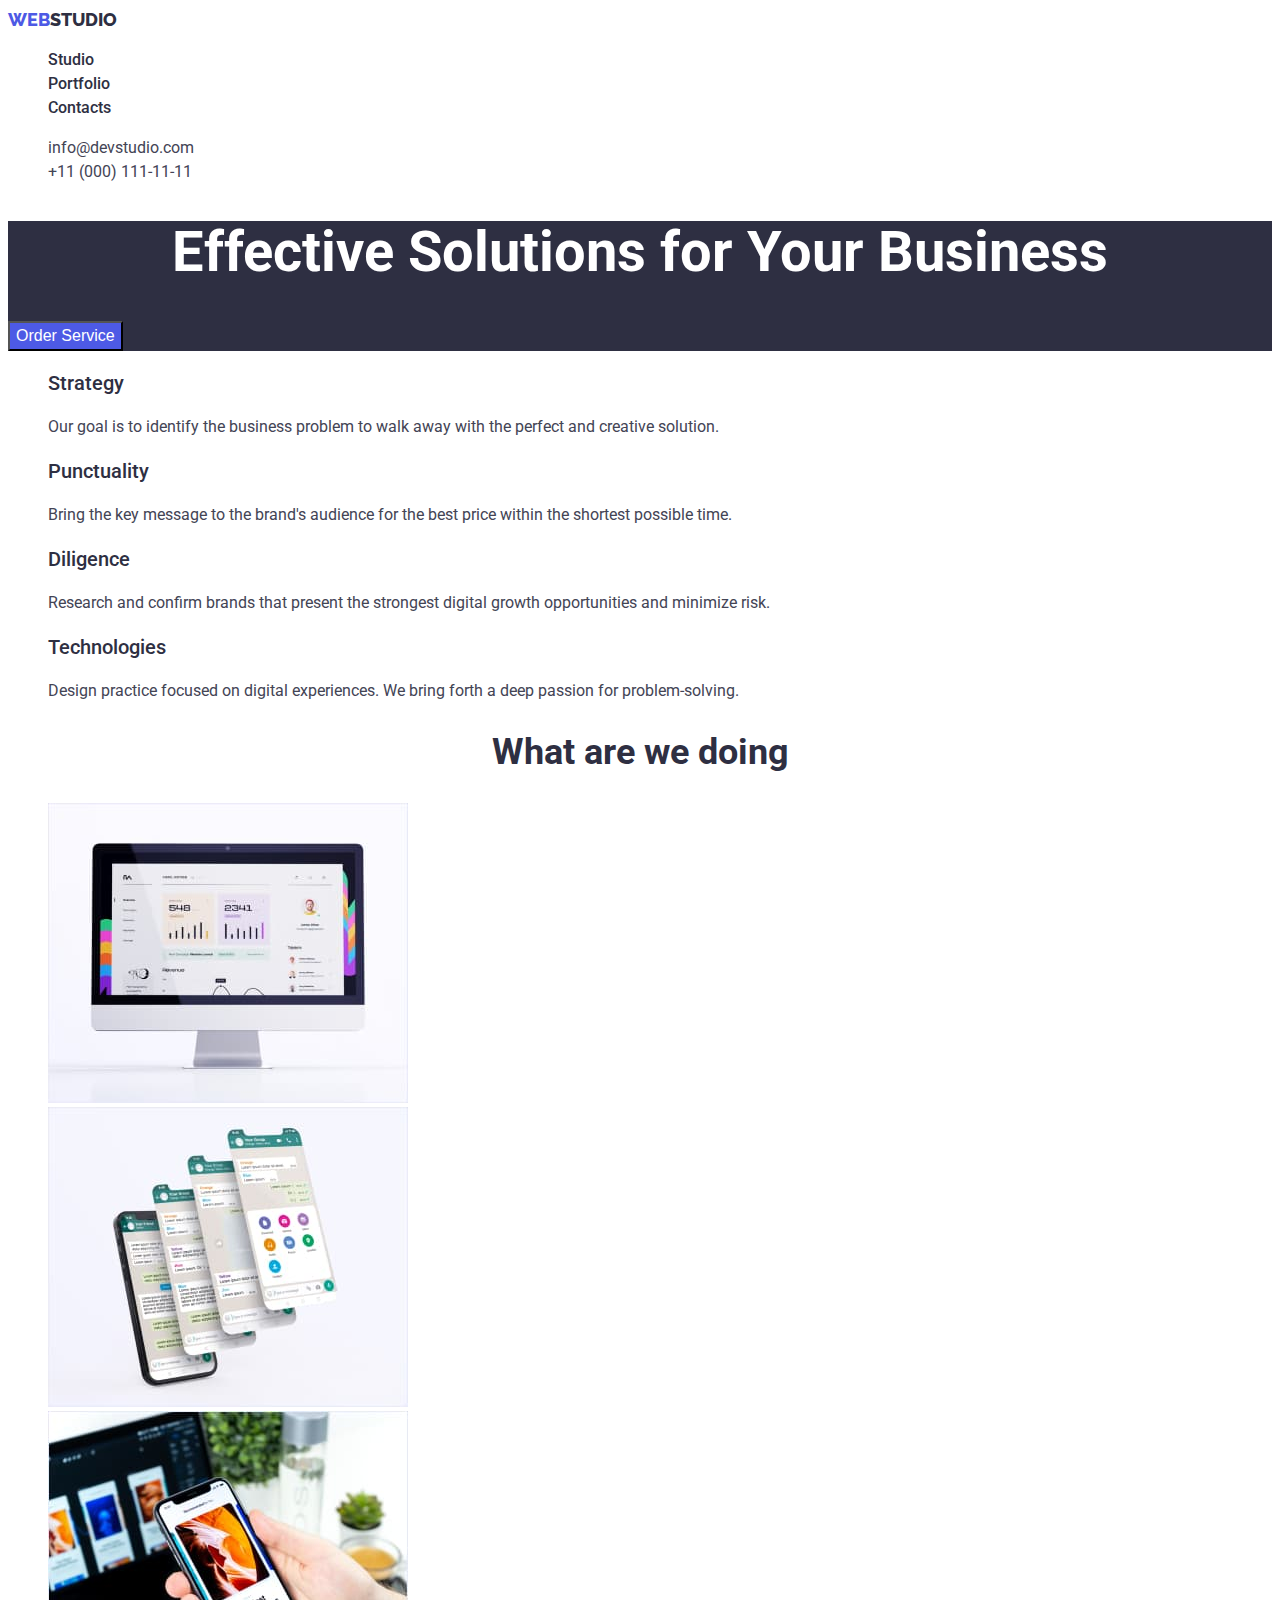
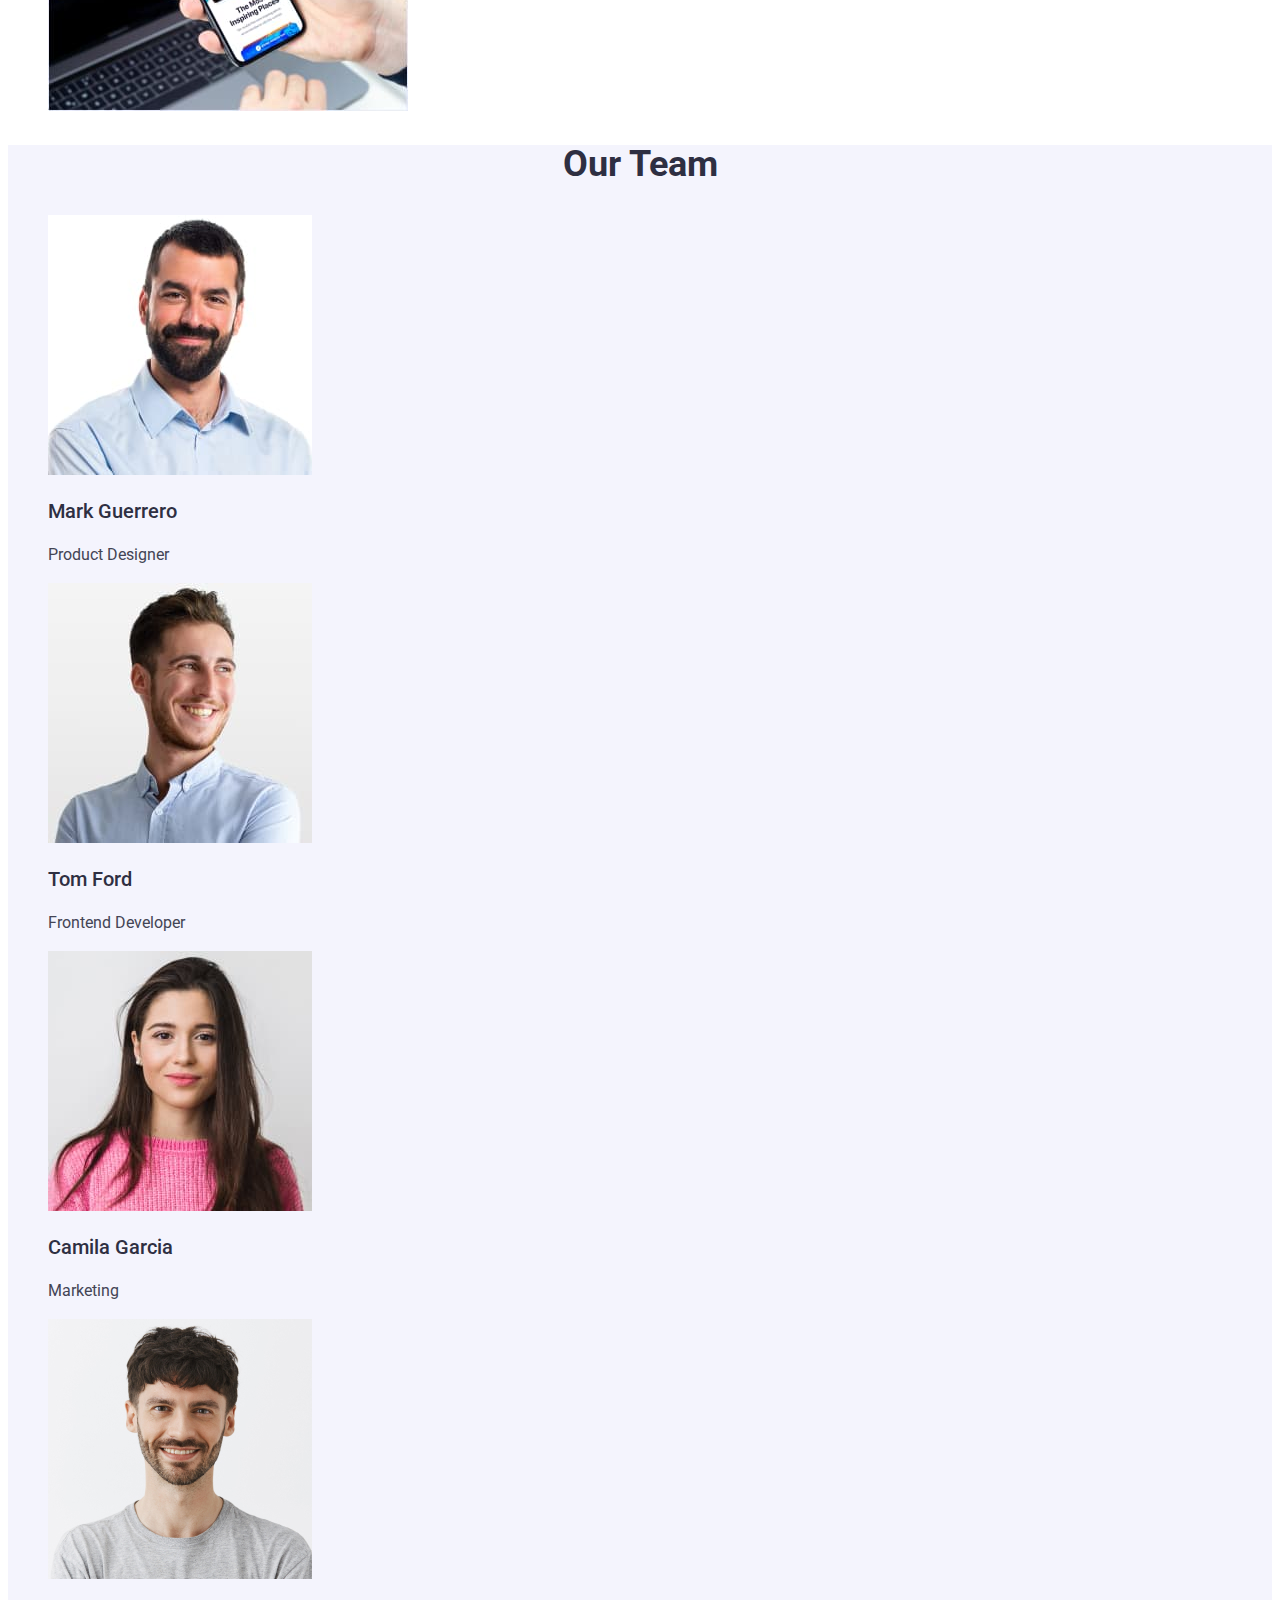
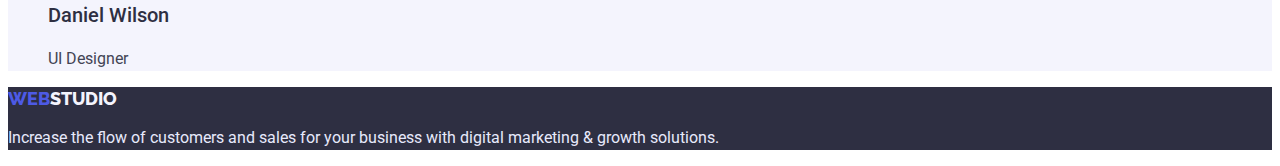
==== commit 557e62b8: "change" ====
--- a/index.html
+++ b/index.html
@@ -67,8 +67,8 @@
 <h2 class="photos-title">What are we doing</h2>
 <ul class="photos-list list">
     <li class="photos-item"><img src="./images/photo-1.jpg" alt="pc" width="360"></li>
-    <li><img src="./images/photo-2 — .jpg" alt="mobile app" width="360"></li>
-    <li><img src="./images/photo-3 — .jpg" alt="phone in hand" width="360"></li>
+    <li><img src="./images/photo-2.jpg" alt="mobile app" width="360"></li>
+    <li><img src="./images/photo-3.jpg" alt="phone in hand" width="360"></li>
 </ul>
 </section>
 <!--Section 4-->
@@ -76,16 +76,16 @@
     <h2 class="team">Our Team</h2>
     <ul class="team-list list">
     <li class="team-item">
-        <img src="./images/mark-photo — .jpg" alt="mark on photo" width="264">
+        <img src="./images/mark-photo.jpg" alt="mark on photo" width="264">
         <h3 class="team-title">Mark Guerrero</h3> <p class="team-text">Product Designer</p>
     </li>
-    <li class="team-item"> <img src="./images/tom-photo — .jpg" alt="tom on photo" width="264">
+    <li class="team-item"> <img src="./images/tom-photo.jpg" alt="tom on photo" width="264">
         <h3 class="team-title">Tom Ford</h3> <p class="team-text">Frontend Developer</p>
     </li>
     <li class="team-item"> <img src="./images/camila-photo.jpg" alt="camila on photo" width="264">
         <h3 class="team-title">Camila Garcia</h3> <p class="team-text">Marketing</p>
     </li>
-    <li class="team-item"> <img src="./images/danial-photo — .jpg" alt="daniel on photo" width="264">
+    <li class="team-item"> <img src="./images/danial-photo.jpg" alt="daniel on photo" width="264">
         <h3 class="team-title">Daniel Wilson</h3> <p class="team-text">UI Designer</p>
     </li>
     </ul>
--- a/css/style.css
+++ b/css/style.css
@@ -12,11 +12,10 @@
 body {
     background-color: #FFFFFF;
     font-family: 'Roboto', sans-serif;
+    color:var(--secondari-text-color)
 }
 
 /*--------Logo--------*/
-
-
 .logo {
     font-family: var(--primary-font);
     color: #2E2F42;
@@ -29,7 +28,6 @@
     color: #4D5AE5;
     
 }
-
 /*--------NAV--------*/
 
 .nav-link {
@@ -48,9 +46,7 @@
 .mail-link:hover,
 .mail-link:focus,
 .tel-link:hover,
-.tel-link:focus,
-.button-hero:hover,
-.button-hero:focus {
+.tel-link:focus {
  color: var(--text-hover-focus-color);
 }
 /*---------Contact--------*/
@@ -88,6 +84,11 @@
 cursor: pointer;
 color: #FFFFFF;
 letter-spacing: 0.04;
+}
+
+.button-hero:hover,
+.button-hero:focus {
+    background-color: var(--text-hover-focus-color);
 }
 
 /*-----Main-----*/
@@ -139,18 +140,21 @@
 font-size: 16px;
 line-height: 1.5;
 color: var(--secondari-text-color);
+}
 
 /*-----Footer-----*/
+
 .footer {
-    background-color: #2E2F42;
+    background-color: var(--primary-text-color)
 }
+
 .logo-footer {
-font-family: var(--primary-font);
 font-weight: 800;
 font-size: 18px;
 line-height: 1.33;
 color: #F4F4FD;
 text-decoration: none;
+font-family: var(--primary-font);
 }
 .footer-text {
 font-weight: 400;
@@ -165,10 +169,27 @@
     font-weight: 500;
     font-size: 16px;
     line-height: 1.5;
+    font-family: inherit;
+    color: #4D5AE5;
     cursor: pointer;
-    color: #4D5AE5;
-    letter-spacing: 0.04em;
 }
 .button-portfolio:hover {
-background-color: #404BBF;
+    color: #FFFFFF;
+    background-color: var(--text-hover-focus-color);
 }
+
+.transation-title {
+font-weight: 500;
+font-size: 20px;
+line-height: 1.2;
+color: var(--primary-text-color);
+}
+
+.transation-text {
+font-weight: 400;
+font-size: 16px;
+line-height: 1.2;
+color: var(--secondari-text-color);
+} 
+
+
